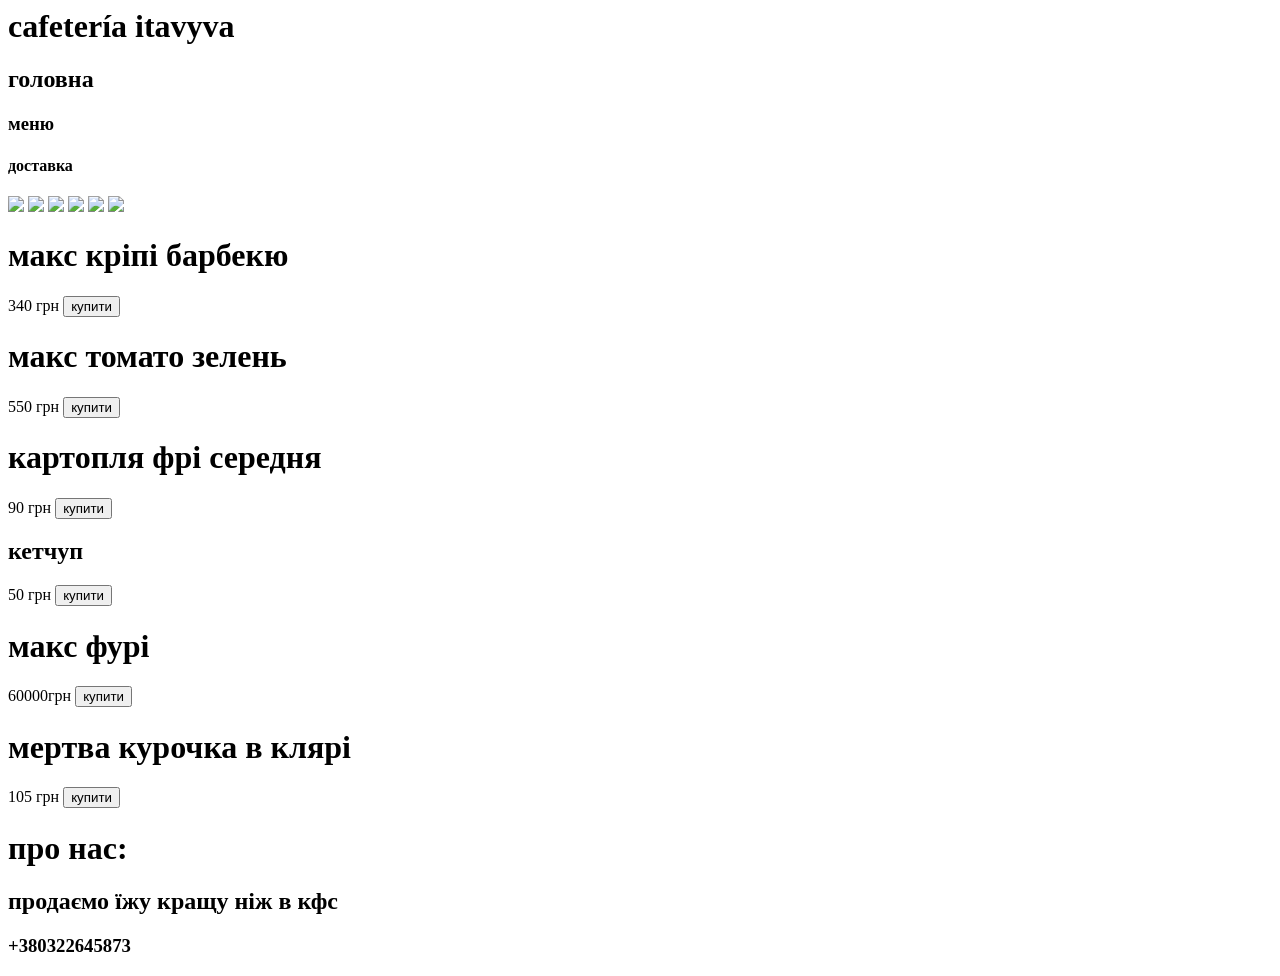
==== 2.html @ b4df5968 "Create 2.html" ====
<html>
    <head>
        <link rel="stylesheet" href="s2.css">
    </head>
    <body>
        <header>
            <h1>cafetería itavyva</h1>
            <h2>головна</h2>
            <h3>меню</h3>
            <h4>доставка</h4>
            
        </header>
        <main>
            
          <img class="photo1"src="Rectangle 10.png">
           <img class="photo2"src="Rectangle 8.png">
           <img class="photo3" src="Rectangle 7.png">
           <img class="photo4" src="Rectangle 9.png">
           <img class="photo5" src="Rectangle 13.png">
           <img class="photo6" src="Rectangle 11 (1).png">
           <h1 class="text1">макс кріпі барбекю</h1>
           <p1>340 грн</p1>
           <button class="but1">купити</button>
           <h1 class="text2">макс томато зелень</h1>
           <p2>550 грн</p2>
            <button class="but2">купити</button>
           <h1 class="text3">картопля фрі середня</h1>
           <p3>90 грн</p3>
            <button class="but3">купити</button>
           <h2 class="text4">кетчуп</h2>
           <p4>50 грн</p4>
            <button class="but4">купити</button>
           <h1 class="text5">макс фурі</h1>
           <p5>60000грн</p5>
            <button class="but5">купити</button>
           <h1 class="text6">мертва курочка в клярі</h1>
           <p6>105 грн</p6>
            <button class="but6">купити</button>
           
            
        </main>
         <footer>
           <h1 class="info">про нас:</h1>
           <h2 class="info2">продаємо їжу кращу ніж в кфс </h2>
           <h3 class="info3">+380322645873</h3>
           
                
            </footer>
            
    </body>
</html>
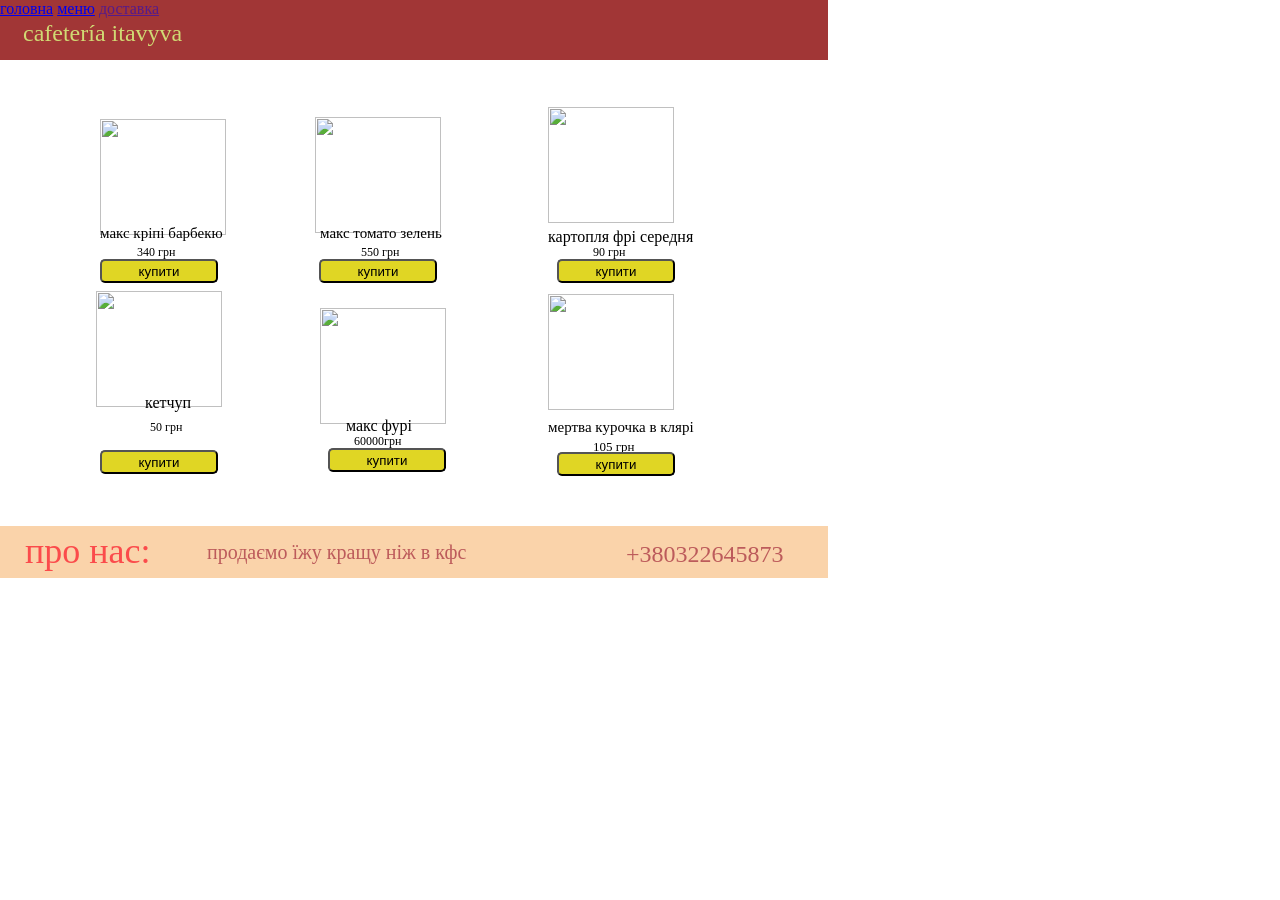
==== commit 305657d7: "Update 2.html" ====
--- a/2.html
+++ b/2.html
@@ -1,13 +1,13 @@
 <html>
     <head>
-        <link rel="stylesheet" href="s2.css">
+       <link rel="stylesheet" href="s2.css"> 
     </head>
     <body>
         <header>
             <h1>cafetería itavyva</h1>
-            <h2>головна</h2>
-            <h3>меню</h3>
-            <h4>доставка</h4>
+           <a class="h2" href="index.html"> головна</a>
+           <a class="h3"href="menu.html"> меню</a>
+            <a class="h4"href="">доставка</a>
             
         </header>
         <main>
@@ -17,7 +17,7 @@
            <img class="photo3" src="Rectangle 7.png">
            <img class="photo4" src="Rectangle 9.png">
            <img class="photo5" src="Rectangle 13.png">
-           <img class="photo6" src="Rectangle 11 (1).png">
+           <img class="photo6" src="Rectangle 11 .png">
            <h1 class="text1">макс кріпі барбекю</h1>
            <p1>340 грн</p1>
            <button class="but1">купити</button>
--- a/s2.css
+++ b/s2.css
@@ -0,0 +1,580 @@
+header{
+/* Rectangle 1 */
+
+position: absolute;
+width: 828px;
+height: 60px;
+left: 0px;
+top: 0px;
+
+background: #A13636;
+
+
+}
+h1{
+    /* cafetería itavyva */
+
+position: absolute;
+width: 170px;
+height: 56px;
+left: 23px;
+top: 3px;
+
+font-family: 'Inria Sans';
+font-style: normal;
+font-weight: 400;
+font-size: 24px;
+line-height: 29px;
+
+color: #D0DA74;
+
+
+}
+h2{
+    /* головна */
+
+position: absolute;
+width: 69px;
+height: 20px;
+left: 500px;
+top: 8px;
+
+font-family: 'Inria Sans';
+font-style: normal;
+font-weight: 400;
+font-size: 19px;
+line-height: 19px;
+
+color: #D0DA74;
+
+
+}
+h3{
+    /* меню */
+
+position: absolute;
+width: 55px;
+height: 55px;
+left: 600px;
+top: 5px;
+
+font-family: 'Inria Sans';
+font-style: normal;
+font-weight: 400;
+font-size: 18px;
+line-height: 19px;
+
+color: #D0DA74;
+
+
+}
+h4{
+    /* доставка */
+
+position: absolute;
+width: 70px;
+height: 19px;
+left: 660px;
+top: -3px;
+
+font-family: 'Inria Sans';
+font-style: normal;
+font-weight: 400;
+font-size: 19px;
+line-height: 19px;
+
+color: #D0DA74;
+
+
+}
+main{
+  
+/* delicious-burger-flying-ingredients-creative-photography-food-dark-background-bokeh-325730212 1 */
+
+position: absolute;
+width: 828px;
+height: 465px;
+left: 0px;
+top: 10px;
+
+
+}
+.photo1{
+    /* Rectangle 10 */
+
+position: absolute;
+width: 126px;
+height: 116px;
+left: 100px;
+top: 109px;
+
+background: url(Mcd_UA_832x822_McCrispy Creamy BBQ Deluxe_nutrition-calculator-tile.png);
+
+    
+}
+.photo2{
+    /* Rectangle 8 */
+
+position: absolute;
+width: 126px;
+height: 116px;
+left: 315px;
+top: 107px;
+
+background: url(Big Tasty Single_nutrition-calculator-tile.png);
+
+}
+.photo3{
+    /* Rectangle 7 */
+
+position: absolute;
+width: 126px;
+height: 116px;
+left: 548px;
+top: 97px;
+
+background: url(McD_Frites_Middle_v2_nutrition-calculator-tile.png);
+
+}
+.photo4{
+    /* Rectangle 9 */
+
+position: absolute;
+width: 126px;
+height: 116px;
+left: 96px;
+top: 281px;
+
+background: url(McD_KETCHUP SOUCE_nutrition-calculator-tile.png);
+
+}
+.photo5{
+    /* Rectangle 13 */
+
+position: absolute;
+width: 126px;
+height: 116px;
+left: 320px;
+top: 298px;
+
+background: url(McD_McFlurry-KARAMEL_nutrition-calculator-tile.png);
+
+}
+.photo6{
+    /* Rectangle 11 */
+
+position: absolute;
+width: 126px;
+height: 116px;
+left: 548px;
+top: 284px;
+
+background: url(McD_Nuggets_20pcs_v2_nutrition-calculator-tile.png);
+
+}
+.text1{
+    /* макс кріпі барбекю */
+
+position: absolute;
+width: 170px;
+height: 37px;
+left: 100px;
+top: 204px;
+
+font-family: 'Inria Sans';
+font-style: normal;
+font-weight: 400;
+font-size: 15px;
+line-height: 18px;
+
+color: #000000;
+
+
+}
+p1{
+    /* 340 грн */
+
+position: absolute;
+width: 43px;
+height: 14px;
+left: 137px;
+top: 235px;
+
+font-family: 'Inria Sans';
+font-style: normal;
+font-weight: 400;
+font-size: 12px;
+line-height: 14px;
+
+color: #000000;
+
+
+}
+.but1{
+    /* Rectangle 14 */
+
+position: absolute;
+width: 118px;
+height: 24px;
+left: 100px;
+top: 249px;
+
+background: #E0D624;
+border-radius: 5px;
+
+}
+.text2{
+    /* макс томато зелень */
+
+position: absolute;
+width: 145px;
+height: 18px;
+left: 320px;
+top: 204px;
+
+font-family: 'Inria Sans';
+font-style: normal;
+font-weight: 400;
+font-size: 15px;
+line-height: 18px;
+/* identical to box height */
+
+color: #000000;
+
+
+}
+p2{
+    /* 550 грн */
+
+position: absolute;
+width: 43px;
+height: 14px;
+left: 361px;
+top: 235px;
+
+font-family: 'Inria Sans';
+font-style: normal;
+font-weight: 400;
+font-size: 12px;
+line-height: 14px;
+
+color: #000000;
+
+
+}
+.but2{
+    /* Rectangle 15 */
+
+position: absolute;
+width: 118px;
+height: 24px;
+left: 319px;
+top: 249px;
+
+background: #E0D624;
+border-radius: 5px;
+
+}
+.text3{
+  /* картопля фрі середня */
+
+position: absolute;
+width: 181px;
+height: 19px;
+left: 548px;
+top: 206px;
+
+font-family: 'Inria Sans';
+font-style: normal;
+font-weight: 400;
+font-size: 16px;
+line-height: 19px;
+
+color: #000000;
+
+
+
+}
+p3{
+    /* 90 грн */
+
+position: absolute;
+width: 37px;
+height: 14px;
+left: 593px;
+top: 235px;
+
+font-family: 'Inria Sans';
+font-style: normal;
+font-weight: 400;
+font-size: 12px;
+line-height: 14px;
+
+color: #000000;
+
+
+}
+.but3{
+    /* Rectangle 16 */
+
+position: absolute;
+width: 118px;
+height: 24px;
+left: 557px;
+top: 249px;
+
+background: #E0D624;
+border-radius: 5px;
+
+}
+.text4{
+    /* кетчуп */
+
+position: absolute;
+width: 53px;
+height: 19px;
+left: 145px;
+top: 370px;
+
+font-family: 'Inria Sans';
+font-style: normal;
+font-weight: 400;
+font-size: 16px;
+line-height: 19px;
+
+color: #000000;
+
+
+}
+p4{
+    /* 50 грн */
+
+position: absolute;
+width: 37px;
+height: 14px;
+left: 150px;
+top: 410px;
+
+font-family: 'Inria Sans';
+font-style: normal;
+font-weight: 400;
+font-size: 12px;
+line-height: 14px;
+
+color: #000000;
+
+
+}
+.but4{
+    /* Rectangle 19 */
+
+position: absolute;
+width: 118px;
+height: 24px;
+left: 100px;
+top: 440px;
+
+background: #E0D624;
+border-radius: 5px;
+
+}
+.text5{
+    /* макс фурі */
+
+position: absolute;
+width: 74px;
+height: 19px;
+left: 346px;
+top: 395px;
+
+font-family: 'Inria Sans';
+font-style: normal;
+font-weight: 400;
+font-size: 16px;
+line-height: 19px;
+
+color: #000000;
+
+
+}
+p5{
+    /* 60000грн */
+
+position: absolute;
+width: 57px;
+height: 14px;
+left: 354px;
+top: 424px;
+
+font-family: 'Inria Sans';
+font-style: normal;
+font-weight: 400;
+font-size: 12px;
+line-height: 14px;
+
+color: #000000;
+
+
+}
+.but5{
+    /* Rectangle 18 */
+
+position: absolute;
+width: 118px;
+height: 24px;
+left: 328px;
+top: 438px;
+
+background: #E0D624;
+border-radius: 5px;
+
+}
+.text6{
+    /* мертва курочка в клярі */
+
+position: absolute;
+width: 169px;
+height: 18px;
+left: 548px;
+top: 398px;
+
+font-family: 'Inria Sans';
+font-style: normal;
+font-weight: 400;
+font-size: 15px;
+line-height: 18px;
+/* identical to box height */
+
+color: #000000;
+
+
+}
+p6{
+    /* 105 грн */
+
+position: absolute;
+width: 45px;
+height: 16px;
+left: 593px;
+top: 429px;
+
+font-family: 'Inria Sans';
+font-style: normal;
+font-weight: 400;
+font-size: 13px;
+line-height: 16px;
+/* identical to box height */
+
+color: #000000;
+
+
+}
+.but6{
+    /* Rectangle 17 */
+
+position: absolute;
+width: 118px;
+height: 24px;
+left: 557px;
+top: 442px;
+
+background: #E0D624;
+border-radius: 5px;
+
+}
+
+
+
+
+footer{
+/* Rectangle 2 */
+
+position: absolute;
+width: 828px;
+height: 52px;
+left: 0px;
+top: 526px;
+
+background: #F8C187;
+opacity: 0.7;
+
+}
+
+.info{
+    /* про нас: */
+
+position: absolute;
+width: 142px;
+height: 43px;
+left: 25px;
+top: -20px;
+
+font-family: 'Inria Sans';
+font-style: normal;
+font-weight: 400;
+font-size: 36px;
+line-height: 43px;
+
+color: #fa0000;
+
+
+
+}
+
+
+
+.img2{
+/* delicious-burger-flying-ingredients-creative-photography-food-dark-background-bokeh-325730212 1 */
+
+position: absolute;
+top: 50px;
+width: 828px;
+height: 465px;
+
+
+background: url(delicious-burger-flying-ingredients-creative-photography-food-dark-background-bokeh-325730212.png);
+
+}
+.info2{
+    /* продаємо їжу кращу ніж в кфс */
+
+position: absolute;
+width: 290px;
+height: 24px;
+left: 207px;
+top: -3px;
+
+font-family: 'Inria Sans';
+font-style: normal;
+font-weight: 400;
+font-size: 20px;
+line-height: 24px;
+/* identical to box height */
+
+color: #a11616;
+
+
+
+}
+.info3{
+  /* +380322645873 */
+
+position: absolute;
+width: 170px;
+height: 29px;
+left: 626px;
+top: -10px;
+
+font-family: 'Inria Sans';
+font-style: normal;
+font-weight: 400;
+font-size: 24px;
+line-height: 29px;
+/* identical to box height */
+
+color: #a11616;
+
+
+
+
+}
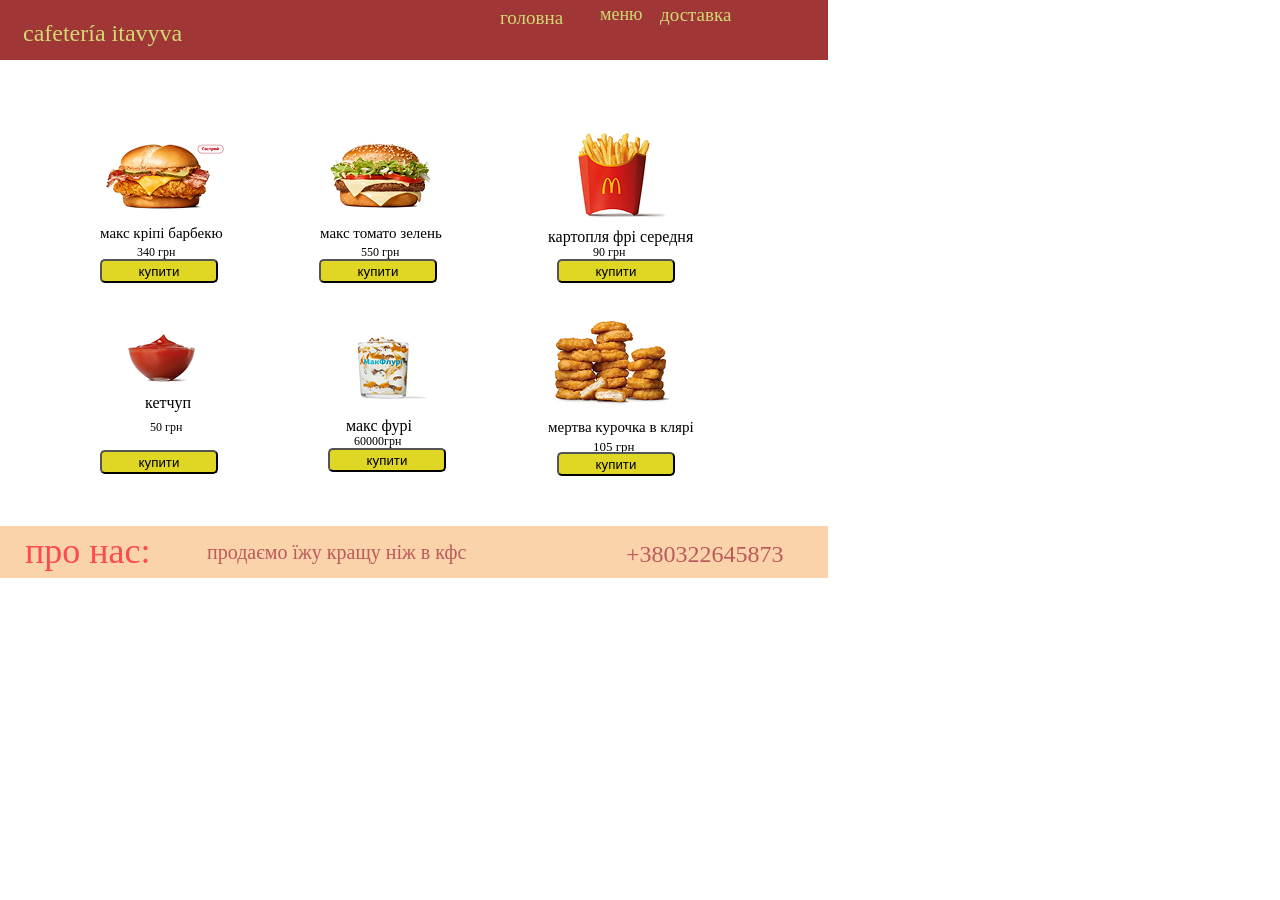
==== commit 84294df9: "Update 2.html" ====
--- a/2.html
+++ b/2.html
@@ -17,7 +17,7 @@
            <img class="photo3" src="Rectangle 7.png">
            <img class="photo4" src="Rectangle 9.png">
            <img class="photo5" src="Rectangle 13.png">
-           <img class="photo6" src="Rectangle 11 .png">
+           <img class="photo6" src="Rectangle 11.png">
            <h1 class="text1">макс кріпі барбекю</h1>
            <p1>340 грн</p1>
            <button class="but1">купити</button>
--- a/s2.css
+++ b/s2.css
@@ -30,7 +30,7 @@
 
 
 }
-h2{
+.h2{
     /* головна */
 
 position: absolute;
@@ -38,7 +38,7 @@
 height: 20px;
 left: 500px;
 top: 8px;
-
+text-decoration: none;
 font-family: 'Inria Sans';
 font-style: normal;
 font-weight: 400;
@@ -49,7 +49,7 @@
 
 
 }
-h3{
+.h3{
     /* меню */
 
 position: absolute;
@@ -57,7 +57,7 @@
 height: 55px;
 left: 600px;
 top: 5px;
-
+text-decoration: none;
 font-family: 'Inria Sans';
 font-style: normal;
 font-weight: 400;
@@ -68,15 +68,15 @@
 
 
 }
-h4{
+.h4{
     /* доставка */
 
 position: absolute;
 width: 70px;
 height: 19px;
 left: 660px;
-top: -3px;
-
+top: 5px;
+text-decoration: none;
 font-family: 'Inria Sans';
 font-style: normal;
 font-weight: 400;
